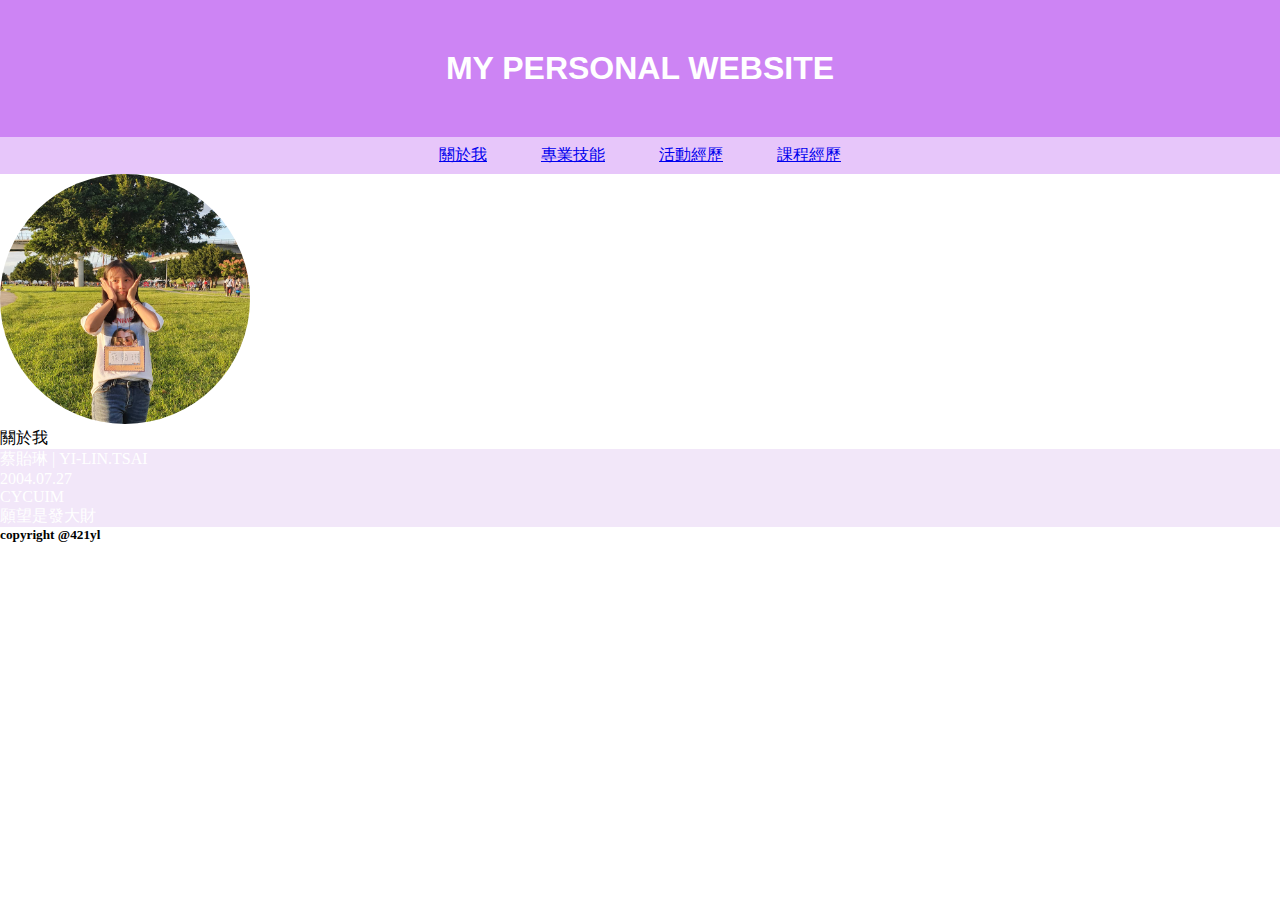
==== hw.html @ d0c78009 "加入了web.css" ====
<!DOCTYPE html>
<html lang="en">
<head>
    <meta charset="UTF-8">
    <meta http-equiv="X-UA-Compatible" content="IE=edge">
    <meta name="viewport" content="width=device-width, initial-scale=1.0">
    <title>個人履歷表</title>
    <link rel="stylesheet" href="web.css">
</head>
<body>
    <header>
        <h1>MY PERSONAL WEBSITE</h1>
    </header>

    <main>
        <nav>
            <a href="#">關於我</a>
            <a href="#">專業技能</a>
            <a href="#">活動經歷</a>
            <a href="#">課程經歷</a>
        </nav>

        <section>
            <div class=".card">
                <img src="image/profile.jpg" style="border-radius: 50%" width="250cm">
                <div class="nametop">關於我</div>
                <div class="nametext">蔡貽琳 | YI-LIN.TSAI</div>
                <div class="nametext">2004.07.27</div>
                <div class="nametext">CYCUIM</div>
                <div class="nametext">願望是發大財</div>
                </p>
            </div>
        </section>

        <section>
            <div class=".card">

            </div>
        </section>

        <section>
            <div class=".card">
                
            </div>
        </section>


    </main>
    <footer>
        <h5>copyright @421yl </h5>
    </footer>
</body>
</html>
---- web.css ----
* {
    margin: 0px;
}

header {
    background-color: #cd84f4;
    color: white;
    margin: 0px;
    text-align: center;
    font-family: Arial;
    padding: 50px;
}

nav {
    color: white;
    background-color: #e7c6fa;
    font-family: 微軟正黑體;
    text-align: center;
}

nav a {
    padding: 8px 25px;
    display: inline-block;
}

nav a:hover {
    border-radius: 20px;
    background-color: #f2ddff;
    color: #cd84f4;
}

.card {
    background-color: #edd9f9;
}

.nametop {
    text-size-adjust: 20px;
}

.nametext {
    font-family: 微軟正黑體;
    color: white;
    background-color: #f2e7f9;
}
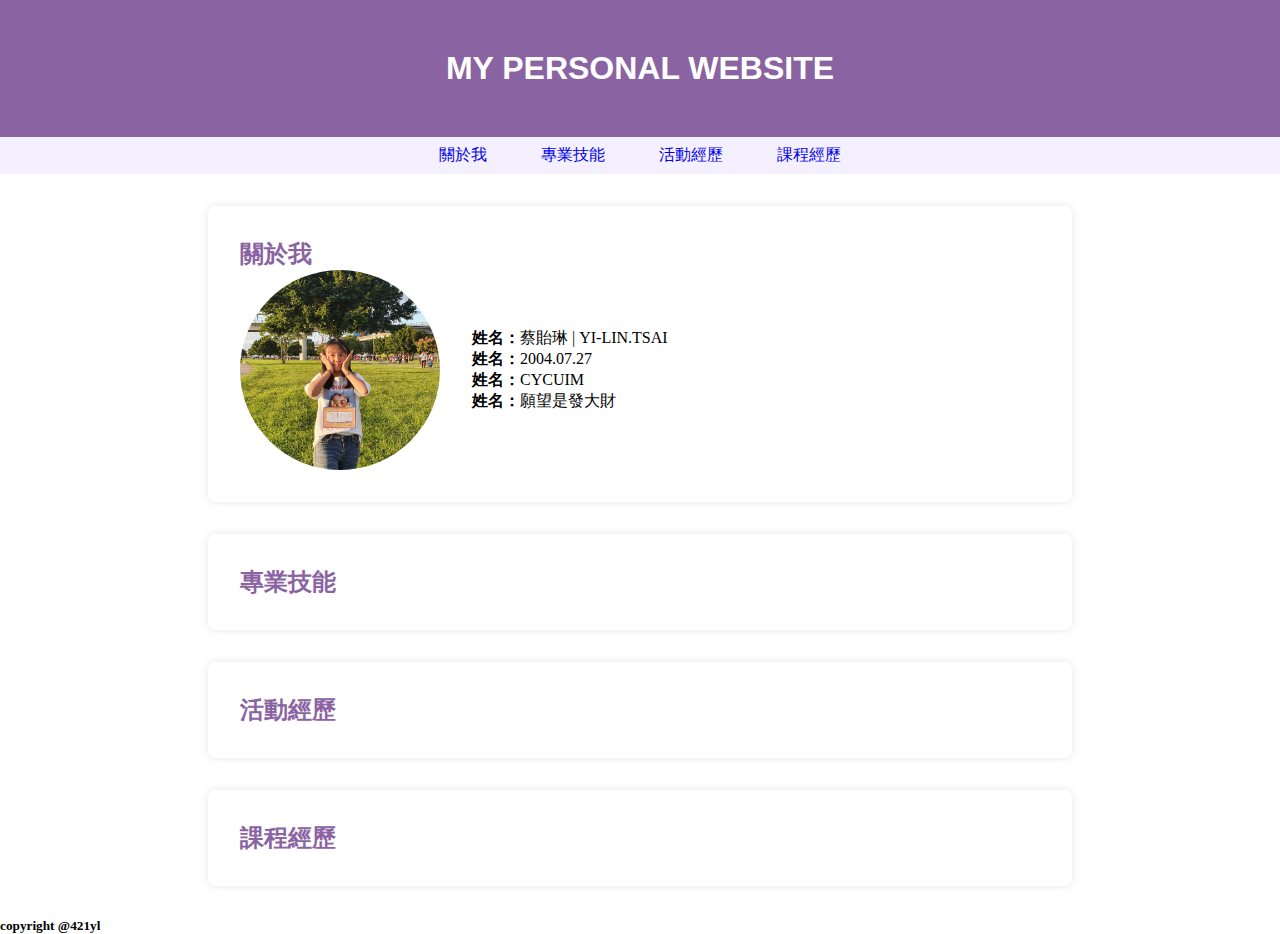
==== commit 0a962308: "排版，第二次推送" ====
--- a/hw.html
+++ b/hw.html
@@ -12,37 +12,44 @@
         <h1>MY PERSONAL WEBSITE</h1>
     </header>
 
+    
     <main>
         <nav>
-            <a href="#">關於我</a>
-            <a href="#">專業技能</a>
-            <a href="#">活動經歷</a>
-            <a href="#">課程經歷</a>
+            <a href="#關於我">關於我</a>
+            <a href="#專業技能">專業技能</a>
+            <a href="#活動經歷">活動經歷</a>
+            <a href="#課程經歷">課程經歷</a>
         </nav>
 
-        <section>
-            <div class=".card">
-                <img src="image/profile.jpg" style="border-radius: 50%" width="250cm">
-                <div class="nametop">關於我</div>
-                <div class="nametext">蔡貽琳 | YI-LIN.TSAI</div>
-                <div class="nametext">2004.07.27</div>
-                <div class="nametext">CYCUIM</div>
-                <div class="nametext">願望是發大財</div>
-                </p>
-            </div>
+        <section id="關於我">
+            <h2 class=".card">關於我</h2>
+            <div class="about-container">
+                <img class="about-image" src="image/profile.jpg" style="border-radius">
+                <div>
+                    <p><strong>姓名：</strong>蔡貽琳 | YI-LIN.TSAI</p>
+                    <p><strong>姓名：</strong>2004.07.27</p>
+                    <p><strong>姓名：</strong>CYCUIM</p>
+                    <p><strong>姓名：</strong>願望是發大財</p>
+                </div>
         </section>
 
-        <section>
-            <div class=".card">
+        <section id="專業技能">
+            <h2 class=".card">專業技能</h2>
 
-            </div>
         </section>
 
-        <section>
-            <div class=".card">
+        <section id="活動經歷">
+            <h2 class=".card">活動經歷</h2>
                 
-            </div>
+
         </section>
+
+        <section id="課程經歷">
+            <h2 class=".card">課程經歷</h2>
+                
+
+        </section>
+
 
 
     </main>
--- a/web.css
+++ b/web.css
@@ -2,8 +2,12 @@
     margin: 0px;
 }
 
+h2 {
+    color: #8a63a2;
+}
+
 header {
-    background-color: #cd84f4;
+    background-color: #8a63a2;
     color: white;
     margin: 0px;
     text-align: center;
@@ -13,7 +17,7 @@
 
 nav {
     color: white;
-    background-color: #e7c6fa;
+    background-color: #f5f0ff;
     font-family: 微軟正黑體;
     text-align: center;
 }
@@ -21,16 +25,18 @@
 nav a {
     padding: 8px 25px;
     display: inline-block;
+    text-decoration: none;
 }
 
 nav a:hover {
     border-radius: 20px;
-    background-color: #f2ddff;
+    background-color: #f5f0ff;
     color: #cd84f4;
+    text-decoration: underline;
 }
 
 .card {
-    background-color: #edd9f9;
+    background-color: #f5f0ff;
 }
 
 .nametop {
@@ -40,5 +46,25 @@
 .nametext {
     font-family: 微軟正黑體;
     color: white;
-    background-color: #f2e7f9;
+    background-color: #f5f0ff;
+}
+
+.about-image {
+    max-width: 200px;
+    border-radius: 50%;
+    margin-right: 2em;
+}
+
+.about-container {
+    display: flex;
+    align-items: center;
+}
+
+section {
+    max-width: 800px;
+    margin: 2em auto;
+    padding: 2em;
+    background-color: #fff;
+    border-radius: 8px;
+    box-shadow: 0 0 10px rgba(0, 0, 0, 0.1);
 }